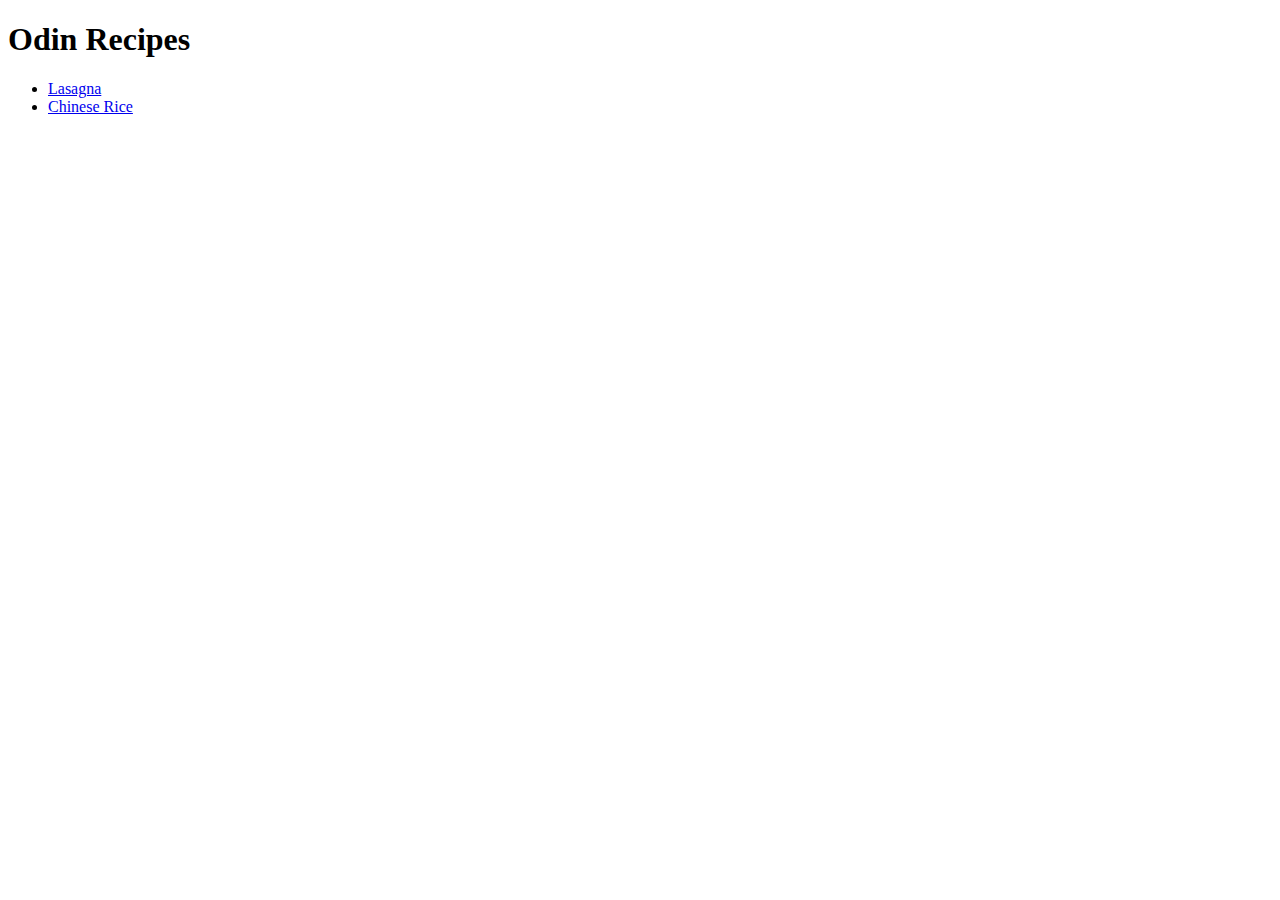
==== index.html @ 2c5025b4 "Update readme.md and add index and recipes folder" ====
<!DOCTYPE html>
<html lang="en">
    <head>
        <meta charset="utf-8">
        <title>Odin recipes</title>
    </head>

    <body>
        <h1>Odin Recipes</h1>
        <ul>
            <li><a href="./recipes/lasagna.html">Lasagna</a></li>
            <li><a href="./recipes/chinese-rice.html">Chinese Rice</a> </li>
        </ul>
    </body>
</html>
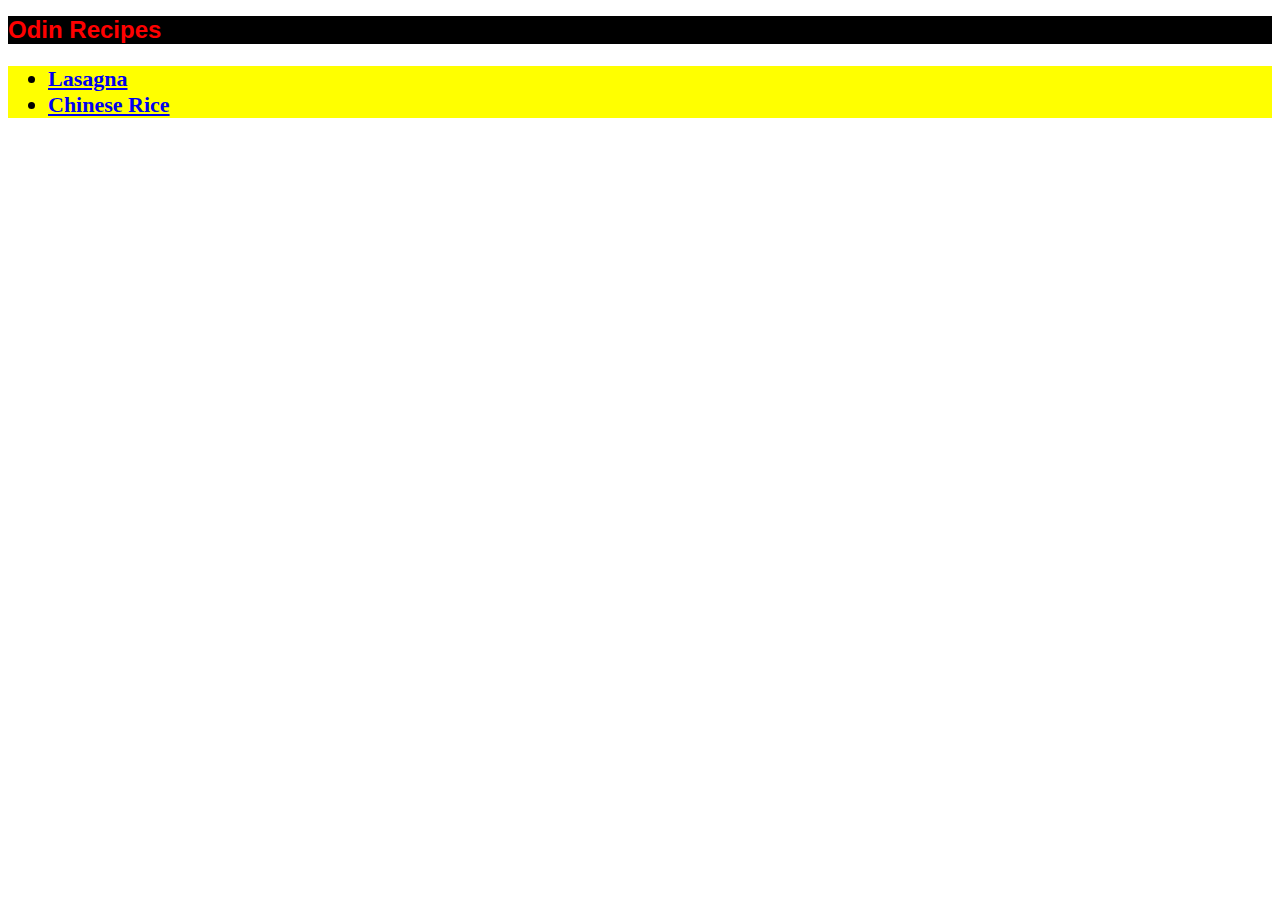
==== commit a567abe4: "adding css layer" ====
--- a/index.html
+++ b/index.html
@@ -3,6 +3,7 @@
     <head>
         <meta charset="utf-8">
         <title>Odin recipes</title>
+        <link rel="stylesheet" href="./style.css">
     </head>
 
     <body>
--- a/style.css
+++ b/style.css
@@ -0,0 +1,34 @@
+body {
+    font-size: 16px;
+    font-family: Arial, Helvetica, sans-serif
+    font-weight: 200;
+}
+
+
+h1 {
+    font-size: 24px;
+    font-family: Verdana, Tahoma, sans-serif;
+    font-weight: 900;
+    background: black;
+    color: red;
+}
+
+h2 {
+    font-size: 22px;
+    background-color: rgb(0, 242, 0)
+}
+
+
+ img {
+    width: 500px;
+    height: auto;
+ }
+
+
+
+ ol, 
+ ul {
+    font-size: 22px;
+    font-weight: 700;
+    background-color: yellow;
+ }
